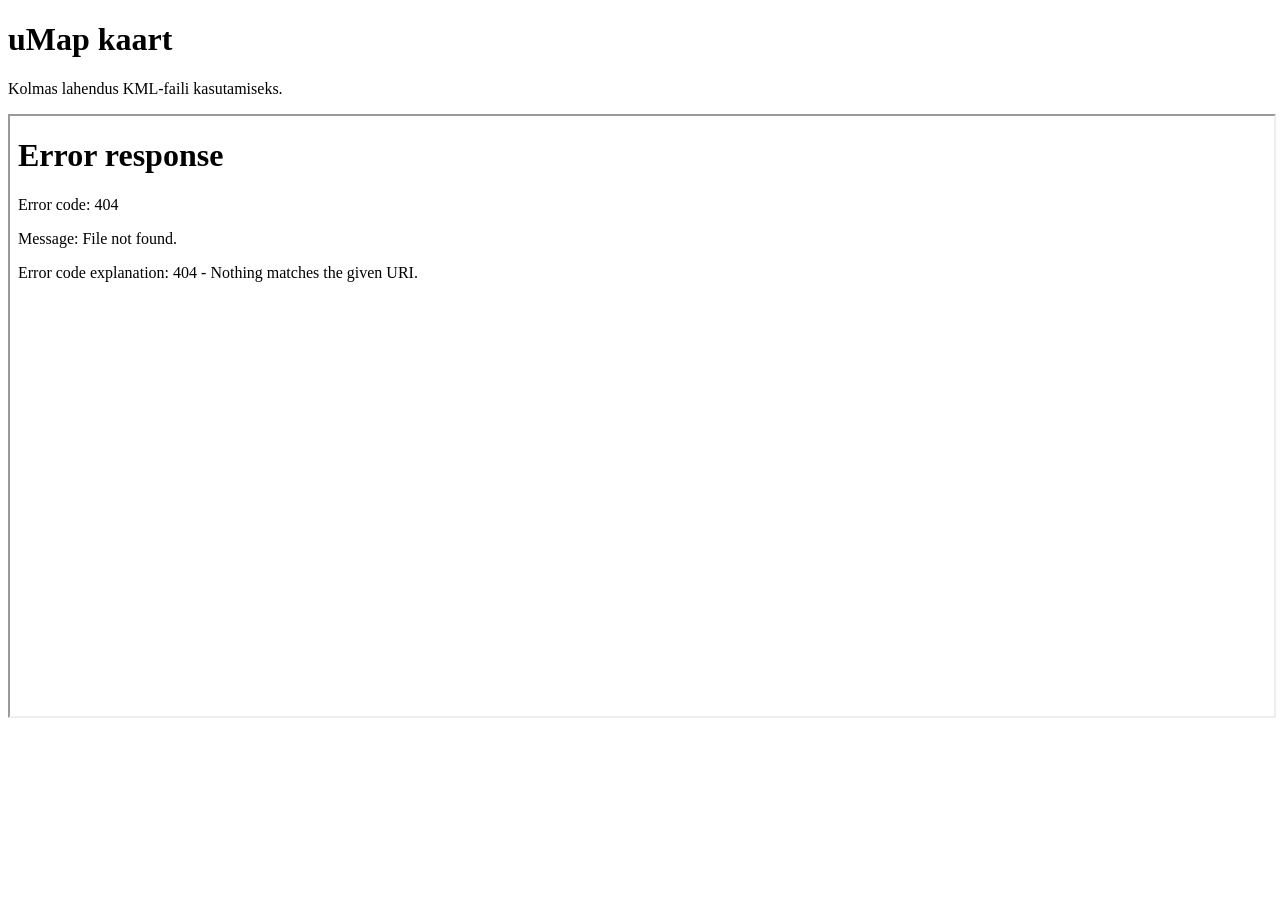
==== kml/umap/index.html @ ee716431 "[#88778] - loodud uMap HTML" ====
<!DOCTYPE html>
<html lang="et">
<head>
    <meta charset="UTF-8">
    <title>uMap kaart</title>
    <link rel="stylesheet" href="style.css">
</head>
<body>

<h1>uMap kaart</h1>

<p>Kolmas lahendus KML-faili kasutamiseks.</p>

<iframe
        src="SIIA_UMAP_LINK"
        width="100%"
        height="600">
</iframe>

<script src="script.js"></script>

</body>
</html>
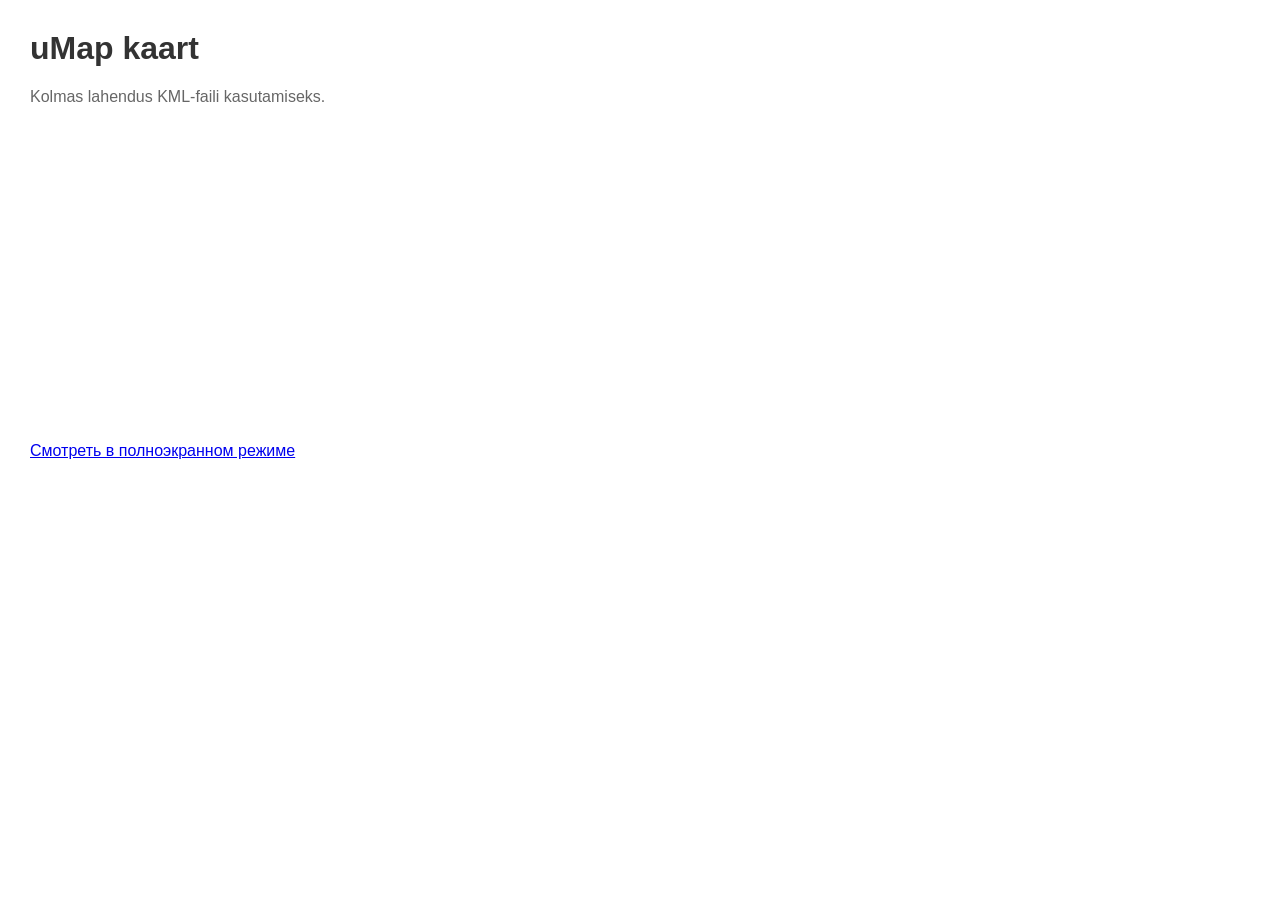
==== commit 51a04137: "[#88778] - loodud uMap iframe" ====
--- a/kml/umap/index.html
+++ b/kml/umap/index.html
@@ -11,11 +11,9 @@
 
 <p>Kolmas lahendus KML-faili kasutamiseks.</p>
 
-<iframe
-        src="SIIA_UMAP_LINK"
-        width="100%"
-        height="600">
-</iframe>
+<iframe style="width: 100%; height: 300px; border: 0;" allowfullscreen allow="geolocation" src="//umap.openstreetmap.fr/ru/map/umap-mark-jurgen_1465833?scaleControl=false&miniMapControl=false&scrollWheelZoom=false&zoomControl=true&editMode=disabled&moreControl=true&searchControl=null&tilelayersControl=null&embedControl=null&datalayersControl=true&onLoadPanel=none&captionBar=false&captionMenus=true">
+    
+</iframe><p><a href="//umap.openstreetmap.fr/ru/map/umap-mark-jurgen_1465833?scaleControl=false&miniMapControl=false&scrollWheelZoom=true&zoomControl=true&editMode=disabled&moreControl=true&searchControl=null&tilelayersControl=null&embedControl=null&datalayersControl=true&onLoadPanel=none&captionBar=false&captionMenus=true">Смотреть в полноэкранном режиме</a></p>
 
 <script src="script.js"></script>
 
--- a/kml/umap/style.css
+++ b/kml/umap/style.css
@@ -0,0 +1,16 @@
+body {
+    font-family: Arial, sans-serif;
+    margin: 30px;
+}
+
+h1 {
+    color: #333;
+}
+
+p {
+    color: #666;
+}
+
+iframe {
+    border: 1px solid #ccc;
+}
